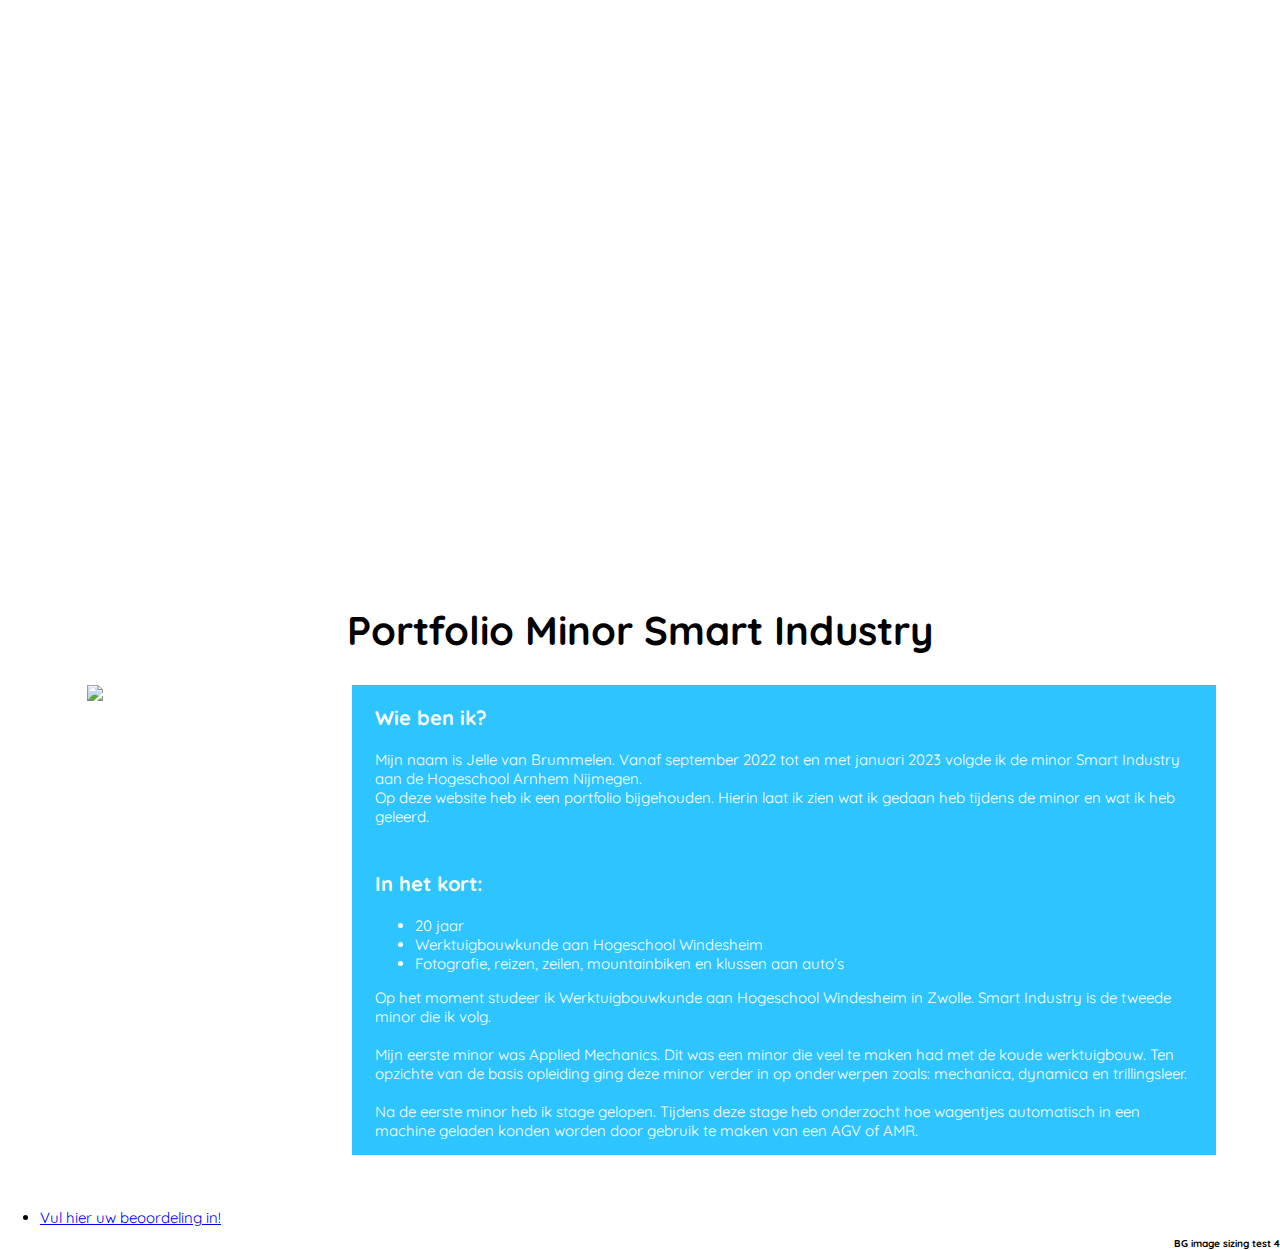
==== index.html @ 8ca0614e "BG sizing test 4" ====
<!DOCTYPE html>
<html>

<head>
    <title>
        Portfolio: Jelle van Brummelen
    </title>
    <link rel="stylesheet" type="text/css" href="css/style.css">
</head>

<body>

    <!--Navigation bar-->
    <nav class="nav">
        <div class="container">
            <div class="logo">
                <a href="index.html">Smart Industry</a>
            </div>
            <div id="mainListDiv" class="main_list">
                <ul class="navlinks">
                    <li><a href="index.html">Start</a></li>
                    <li><a href="business.html">Business</a></li>
                    <li><a href="connection.html">Connection</a></li>
                    <li><a href="me.html">Me</a></li>
                    <li><a href="technology.html">Technology</a></li>
                    <li><a href="project.html">Project</a></li>
                </ul>
            </div>
            <span class="navTrigger">
                <i></i>
                <i></i>
                <i></i>
            </span>
        </div>
    </nav>

    <section class="home">
        <div id="MyClockDisplay" class="clock" onload="showTime()"></div>
        <script>
            function showTime(){
    var date = new Date();
    var h = date.getHours(); // 0 - 23
    var m = date.getMinutes(); // 0 - 59
    var s = date.getSeconds(); // 0 - 59
    var session = "AM";
    
    if(h == 0){
        h = 12;
    }
    
    if(h > 12){
        h = h - 12;
        session = "PM";
    }
    
    h = (h < 10) ? "0" + h : h;
    m = (m < 10) ? "0" + m : m;
    s = (s < 10) ? "0" + s : s;
    
    var time = h + ":" + m + ":" + s + " " + session;
    document.getElementById("MyClockDisplay").innerText = time;
    document.getElementById("MyClockDisplay").textContent = time;
    
    setTimeout(showTime, 1000);
    
}

showTime();
        </script>
    </section>
    <div style="height: 80px">
        <!-- just to make scrolling effect possible -->
        <h2 class="myH2">Portfolio Minor Smart Industry</h2>
        <p class="myP">
    </div>




    <!-- Jquery needed -->
    <script src="https://ajax.googleapis.com/ajax/libs/jquery/3.1.1/jquery.min.js"></script>
    <script src="js/scripts.js"></script>

    <!-- Function used to shrink nav bar removing paddings and adding black background -->
    <script>
        $(window).scroll(function () {
            if ($(document).scrollTop() > 50) {
                $('.nav').addClass('affix');
                console.log("OK");
            } else {
                $('.nav').removeClass('affix');
            }
        });
    </script>


    <!--Body homepage-->
    <div class="bodycontainer">
        
        <!-- Profielfoto-->
        <section id="bannerleft">      
        <img src="images/Profielfoto.jpg" width="100%">
        </section>

        <!--Tekst-->
        <aside id="bannerright">
            <p class="myT2">
                Wie ben ik?
            </p>
            <p class="myT1">Mijn naam is Jelle van Brummelen. Vanaf september 2022 tot en met januari 2023 volgde ik de minor Smart
              Industry aan de Hogeschool Arnhem Nijmegen.
              <br>
              Op deze website heb ik een portfolio bijgehouden. Hierin laat ik zien wat ik gedaan heb tijdens de minor en
              wat ik heb geleerd.</p>
  
              <!-- Tweede paragraaf-->
            <p class="myT2">
  
                  <br>
                  In het kort:
                  <list>
                      <ul class="myT1">
                          <li>20 jaar</li>
                          <li>Werktuigbouwkunde aan Hogeschool Windesheim</li>
                          <li>Fotografie, reizen, zeilen, mountainbiken en klussen aan auto's</li>
                      </ul>
                  </list>
                  <p class="myT1">
                  Op het moment studeer ik Werktuigbouwkunde aan Hogeschool Windesheim in Zwolle. Smart Industry is de
                  tweede minor die ik volg.
                  <br>
                  <br>
                  Mijn eerste minor was Applied Mechanics. Dit was een minor die veel te maken had met de koude werktuigbouw.
                  Ten opzichte van de basis opleiding ging deze minor verder in op onderwerpen zoals: mechanica, dynamica
                  en trillingsleer.
                  <br>
                  <br>
                  Na de eerste minor heb ik stage gelopen. Tijdens deze stage heb onderzocht hoe wagentjes automatisch
                  in een machine geladen konden worden door gebruik te maken van een AGV of AMR.
              </p>
        </aside>
     </div>


     <!--Witte onderrand-->
     <div style="height: 80px">
        <ul class="myT1">
            <br>
            <br>
            <li><a href="beoordelingsformulier.html">Vul hier uw beoordeling in!</a></li>
            <p text-align="right" class="myT3">BG image sizing test 4</p>
        </ul>
     </div>

</body>
---- css/style.css ----
@import url('https://fonts.googleapis.com/css?family=Quicksand:400,500,700');
html,
body {
    margin: 0;
    padding: 0;
    box-sizing: border-box;
    font-family: "Quicksand", sans-serif;
    font-size: 62.5%;
    font-size: 10px;
}
/*-- Inspiration taken from abdo steif -->
/* --> https://codepen.io/abdosteif/pen/bRoyMb?editors=1100*/

/* Navbar section */

.nav {
    width: 100%;
    height: 65px;
    position: fixed;
    line-height: 65px;
    text-align: center;
}

.nav div.logo {
    float: left;
    width: auto;
    height: auto;
    padding-left: 3rem;
}

.nav div.logo a {
    text-decoration: none;
    color: #fff;
    font-size: 2.5rem;
}

.nav div.logo a:hover {
    color: #2ec4ff;
}

.nav div.main_list {
    height: 65px;
    float: right;
}

.nav div.main_list ul {
    width: 100%;
    height: 65px;
    display: flex;
    list-style: none;
    margin: 0;
    padding: 0;
}

.nav div.main_list ul li {
    width: auto;
    height: 65px;
    padding: 0;
    padding-right: 3rem;
}

.nav div.main_list ul li a {
    text-decoration: none;
    color: #fff;
    line-height: 65px;
    font-size: 2.4rem;
}

.nav div.main_list ul li a:hover {
    color: #2ec4ff;
}


/* Home section */

.home {
    width: 100%;
    height: 63.5vh;
    background-image: url(https://www.jadeglobal.com/sites/default/files/2020-11/industry-webinar-banner-min.jpg);
    background-position: center top;
	background-repeat: no-repeat;
    background-size: cover;
}

.navTrigger {
    display: none;
}

.nav {
    padding-top: 20px;
    padding-bottom: 20px;
    -webkit-transition: all 0.4s ease;
    transition: all 0.4s ease;
}


/* Media qurey section */

@media screen and (min-width: 768px) and (max-width: 1024px) {
    .container {
        margin: 0;
    }
}

@media screen and (max-width:768px) {
    .navTrigger {
        display: block;
    }
    .nav div.logo {
        margin-left: 15px;
    }
    .nav div.main_list {
        width: 100%;
        height: 0;
        overflow: hidden;
    }
    .nav div.show_list {
        height: auto;
        display: none;
    }
    .nav div.main_list ul {
        flex-direction: column;
        width: 100%;
        height: 100vh;
        right: 0;
        left: 0;
        bottom: 0;
        background-color: #111;
        /*same background color of navbar*/
        background-position: center top;
    }
    .nav div.main_list ul li {
        width: 100%;
        text-align: right;
    }
    .nav div.main_list ul li a {
        text-align: center;
        width: 100%;
        font-size: 3rem;
        padding: 20px;
    }
    .nav div.media_button {
        display: block;
    }
}


/* Animation */
/* Inspiration taken from Dicson https://codemyui.com/simple-hamburger-menu-x-mark-animation/ */

.navTrigger {
    cursor: pointer;
    width: 30px;
    height: 25px;
    margin: auto;
    position: absolute;
    right: 30px;
    top: 0;
    bottom: 0;
}

.navTrigger i {
    background-color: #fff;
    border-radius: 2px;
    content: '';
    display: block;
    width: 100%;
    height: 4px;
}

.navTrigger i:nth-child(1) {
    -webkit-animation: outT 0.8s backwards;
    animation: outT 0.8s backwards;
    -webkit-animation-direction: reverse;
    animation-direction: reverse;
}

.navTrigger i:nth-child(2) {
    margin: 5px 0;
    -webkit-animation: outM 0.8s backwards;
    animation: outM 0.8s backwards;
    -webkit-animation-direction: reverse;
    animation-direction: reverse;
}

.navTrigger i:nth-child(3) {
    -webkit-animation: outBtm 0.8s backwards;
    animation: outBtm 0.8s backwards;
    -webkit-animation-direction: reverse;
    animation-direction: reverse;
}

.navTrigger.active i:nth-child(1) {
    -webkit-animation: inT 0.8s forwards;
    animation: inT 0.8s forwards;
}

.navTrigger.active i:nth-child(2) {
    -webkit-animation: inM 0.8s forwards;
    animation: inM 0.8s forwards;
}

.navTrigger.active i:nth-child(3) {
    -webkit-animation: inBtm 0.8s forwards;
    animation: inBtm 0.8s forwards;
}

@-webkit-keyframes inM {
    50% {
        -webkit-transform: rotate(0deg);
    }
    100% {
        -webkit-transform: rotate(45deg);
    }
}

@keyframes inM {
    50% {
        transform: rotate(0deg);
    }
    100% {
        transform: rotate(45deg);
    }
}

@-webkit-keyframes outM {
    50% {
        -webkit-transform: rotate(0deg);
    }
    100% {
        -webkit-transform: rotate(45deg);
    }
}

@keyframes outM {
    50% {
        transform: rotate(0deg);
    }
    100% {
        transform: rotate(45deg);
    }
}

@-webkit-keyframes inT {
    0% {
        -webkit-transform: translateY(0px) rotate(0deg);
    }
    50% {
        -webkit-transform: translateY(9px) rotate(0deg);
    }
    100% {
        -webkit-transform: translateY(9px) rotate(135deg);
    }
}

@keyframes inT {
    0% {
        transform: translateY(0px) rotate(0deg);
    }
    50% {
        transform: translateY(9px) rotate(0deg);
    }
    100% {
        transform: translateY(9px) rotate(135deg);
    }
}

@-webkit-keyframes outT {
    0% {
        -webkit-transform: translateY(0px) rotate(0deg);
    }
    50% {
        -webkit-transform: translateY(9px) rotate(0deg);
    }
    100% {
        -webkit-transform: translateY(9px) rotate(135deg);
    }
}

@keyframes outT {
    0% {
        transform: translateY(0px) rotate(0deg);
    }
    50% {
        transform: translateY(9px) rotate(0deg);
    }
    100% {
        transform: translateY(9px) rotate(135deg);
    }
}

@-webkit-keyframes inBtm {
    0% {
        -webkit-transform: translateY(0px) rotate(0deg);
    }
    50% {
        -webkit-transform: translateY(-9px) rotate(0deg);
    }
    100% {
        -webkit-transform: translateY(-9px) rotate(135deg);
    }
}

@keyframes inBtm {
    0% {
        transform: translateY(0px) rotate(0deg);
    }
    50% {
        transform: translateY(-9px) rotate(0deg);
    }
    100% {
        transform: translateY(-9px) rotate(135deg);
    }
}

@-webkit-keyframes outBtm {
    0% {
        -webkit-transform: translateY(0px) rotate(0deg);
    }
    50% {
        -webkit-transform: translateY(-9px) rotate(0deg);
    }
    100% {
        -webkit-transform: translateY(-9px) rotate(135deg);
    }
}

@keyframes outBtm {
    0% {
        transform: translateY(0px) rotate(0deg);
    }
    50% {
        transform: translateY(-9px) rotate(0deg);
    }
    100% {
        transform: translateY(-9px) rotate(135deg);
    }
}

.affix {
    padding: 0;
    background-color: #111;
}






.myH2 {
	text-align:center;
	font-size: 4rem;
}
.myP {
	text-align: justify;
	padding-left:15%;
	padding-right:15%;
	font-size: 20px;
}
@media all and (max-width:700px){
	.myP {
		padding:2%;
	}
}

/* Zelf toegevoegd */

.bodycontainer{
	width:90%;
	margin:auto;
	overflow:hidden;
}

.articleontainer{
    width:100%;
    margin:auto;
    overflow:hidden:
}

#bannerleft{
	float:left;
	width:25%;
	padding:0 2%;
	box-sizing: border-box;
}

#bannerright{
	float:right;
	width:75%;
	background: #2ec4ff;
	color:#fff;
	padding:0 2%;
	box-sizing: border-box;
}

#page-sections{
	float:none;
	width:90%;
    background: #2ec4ff25;
	padding:0 2%;
	box-sizing: border-box;
    border-radius: 1em;
}

#articles{
    float: none;
    width: 100%;
    background: none;
    box-sizing: border-box;
}


#textleft{
	float:left;
	width:80%;
	padding:0%;
	box-sizing: border-box;
}

#imageright{
	float:right;
	width:20%;
	padding:0%;
	box-sizing: border-box;
}

#textleft60{
	float:left;
	width:60%;
	padding:0%;
	box-sizing: border-box;
}

#imageright40{
	float:right;
	width:40%;
	padding:0%;
	box-sizing: border-box;
}

.row {
    display: flex;
}
  
.column {
    flex: 33.33%;
    padding: 1%;
}

.column2 {
    flex: 65%;
    padding: 1%;
}

.column3 {
    flex: 15%;
    padding: 1%;
}

.column4 {
    flex: 20%;
    padding: 1%;
}

.titlecolumn {
    flex: 50%;
    padding: 5px;
}

.myT1 {
	text-align:left;
	font-size: 1.5rem;
}
.myT2 {
	text-align:left;
	font-size: 2rem;
    font-weight: bold;
}

.myT3 {
	text-align:right;
	font-size: 1rem;
    font-weight: bold;
}

.myT4 {
	text-align:center;
	font-size: 3rem;
    font-weight: bold;
}

.tekstvakVSC {
    width:100%;
    height:70px;
    padding:0 2%;
    border:1px solid #B8CADA;
    background-color:#ffffff;
    color:#000000;
    font-size:0.7rem;
    overflow:scroll;
    overflow-x:hidden;
}

.clock {
    position: relative;
    top: 50%;
    left: 50%;
    transform: translateX(-48%) translateY(280%);
    color: #ffffff50;
    font-size: 6rem;
    font-family: Orbitron;
    letter-spacing: 7px;
}

.imagescale{
    width:100%;
    height: auto;
}

.imagefit{
    object-fit: scale-down;
}

/* Style buttons */
.btn {
    background-color: rgb(13, 16, 49);
    border: none;
    color: white;
    padding: 0.5%;
    cursor: pointer;
    font-size: 2rem;
    border-radius: 0.5em;
  }
  
  /* Darker background on mouse-over */
  .btn:hover {
    background-color: RoyalBlue;
  }
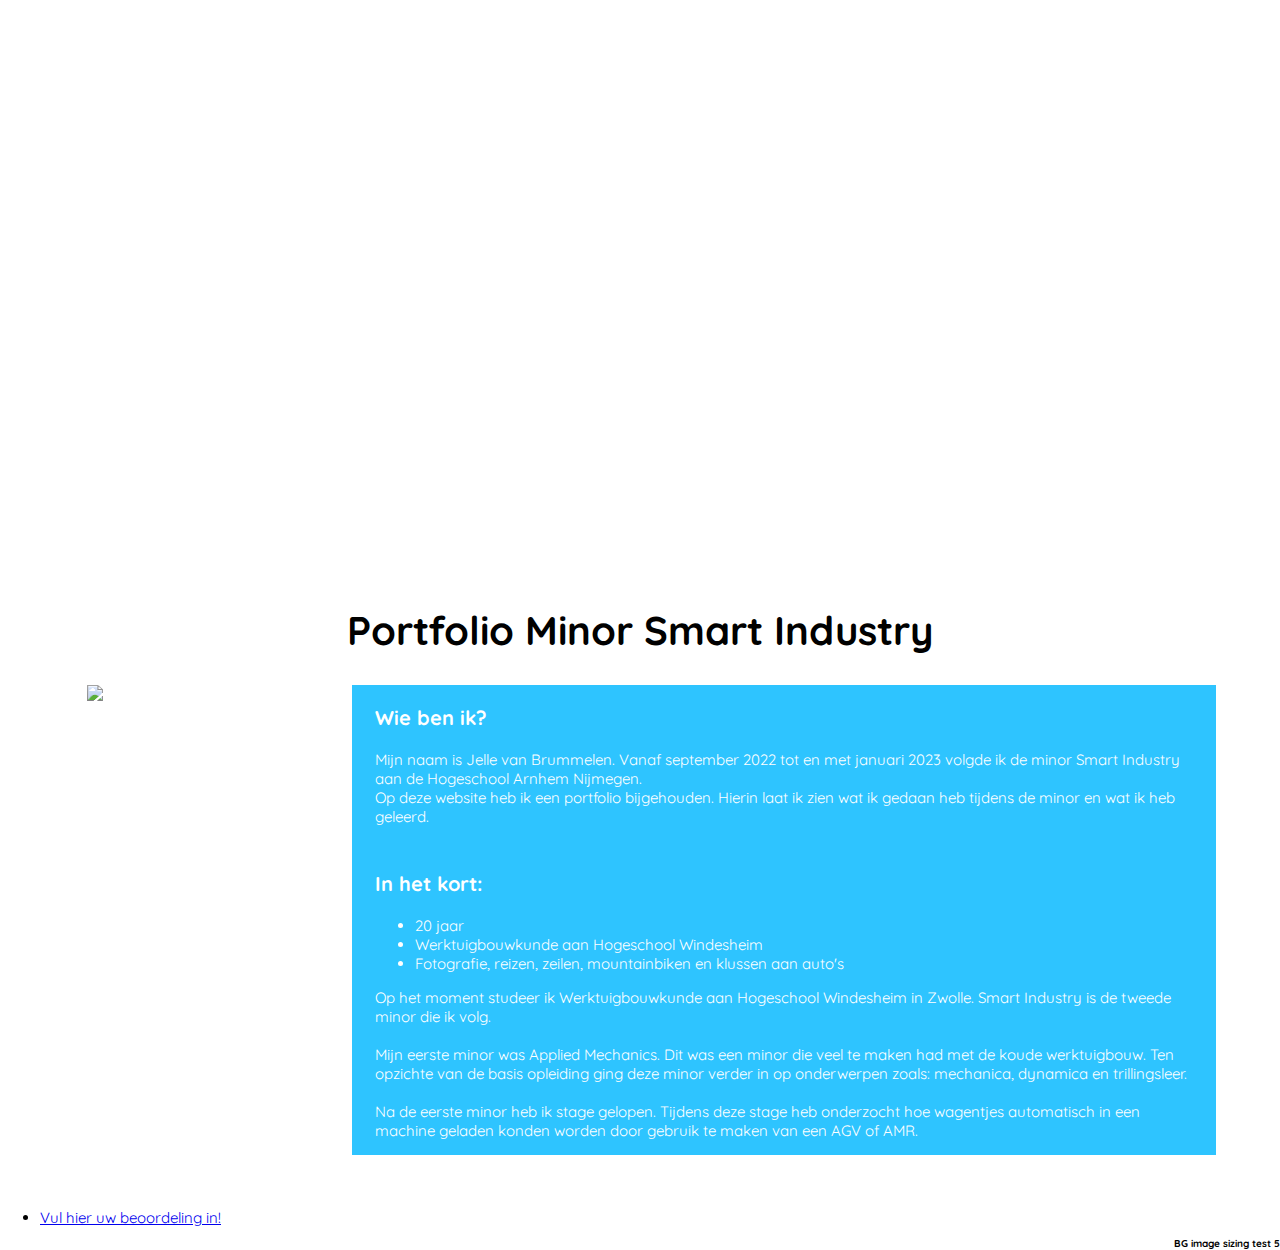
==== commit e05f7b92: "BG sizing test 5" ====
--- a/index.html
+++ b/index.html
@@ -148,7 +148,7 @@
             <br>
             <br>
             <li><a href="beoordelingsformulier.html">Vul hier uw beoordeling in!</a></li>
-            <p text-align="right" class="myT3">BG image sizing test 4</p>
+            <p text-align="right" class="myT3">BG image sizing test 5</p>
         </ul>
      </div>
 
--- a/css/style.css
+++ b/css/style.css
@@ -534,5 +534,9 @@
   
   /* Darker background on mouse-over */
   .btn:hover {
-    background-color: RoyalBlue;
-  }+    background-color: rgb(74, 83, 176);
+  }
+
+.afronding{
+    border: radius 0.5em;;
+}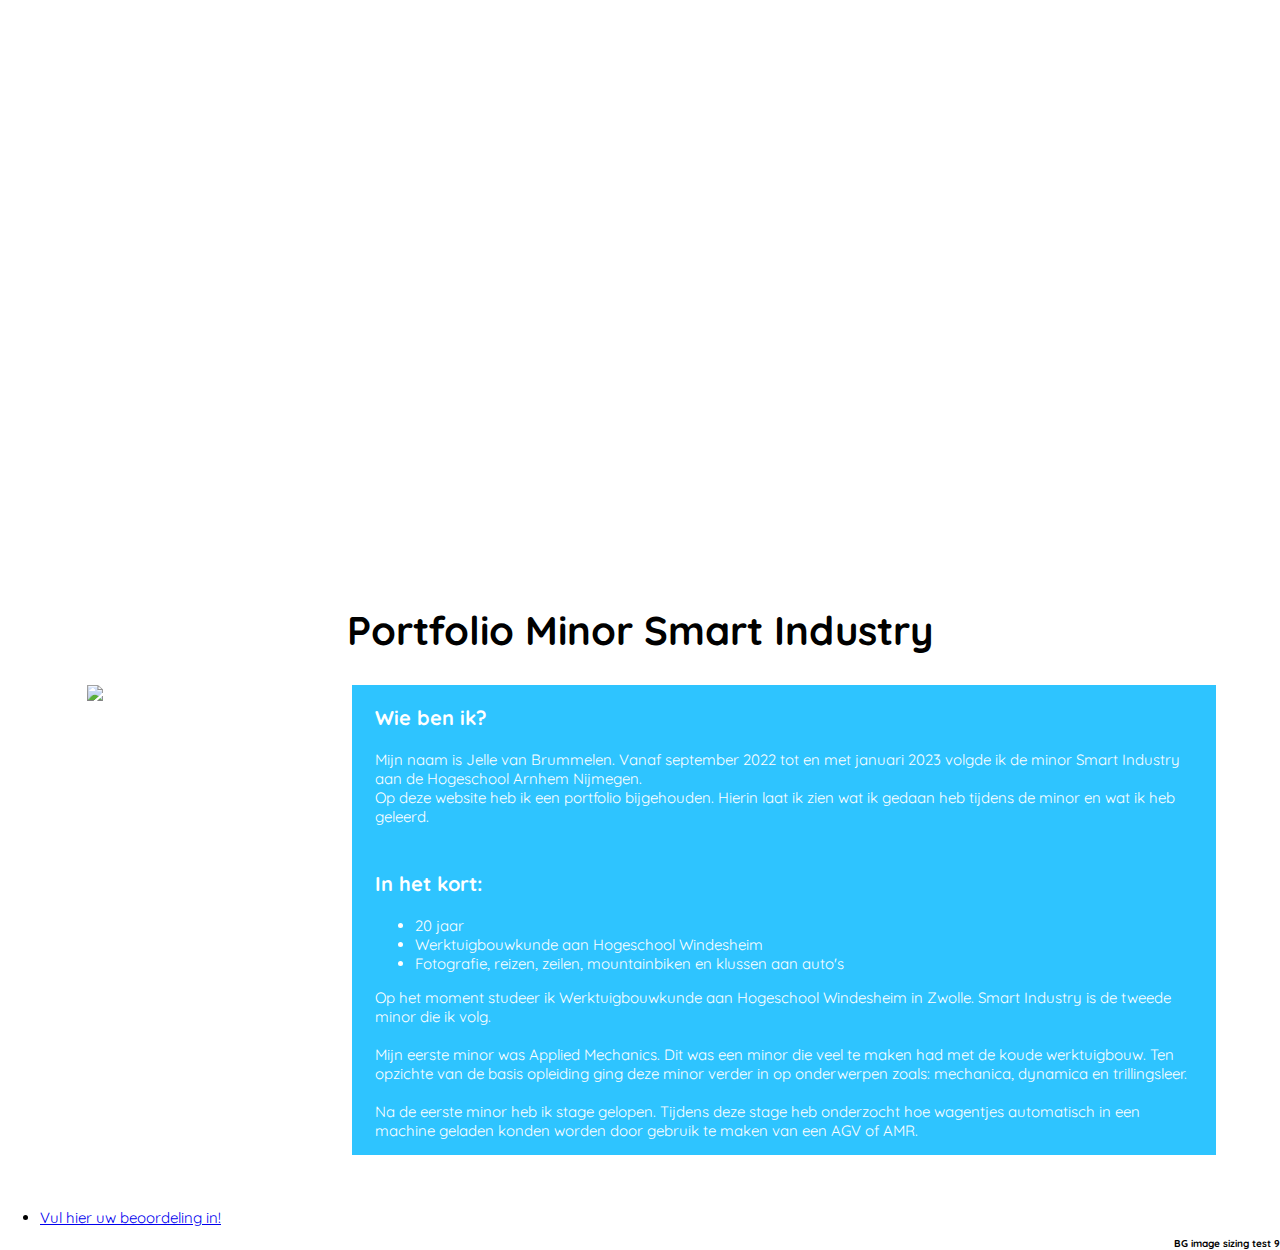
==== commit 34f0e5f6: "BG sizing test 9" ====
--- a/index.html
+++ b/index.html
@@ -148,7 +148,7 @@
             <br>
             <br>
             <li><a href="beoordelingsformulier.html">Vul hier uw beoordeling in!</a></li>
-            <p text-align="right" class="myT3">BG image sizing test 5</p>
+            <p text-align="right" class="myT3">BG image sizing test 9</p>
         </ul>
      </div>
 
--- a/css/style.css
+++ b/css/style.css
@@ -79,7 +79,7 @@
     background-image: url(https://www.jadeglobal.com/sites/default/files/2020-11/industry-webinar-banner-min.jpg);
     background-position: center top;
 	background-repeat: no-repeat;
-    background-size: cover;
+    background-size: contain;
 }
 
 .navTrigger {
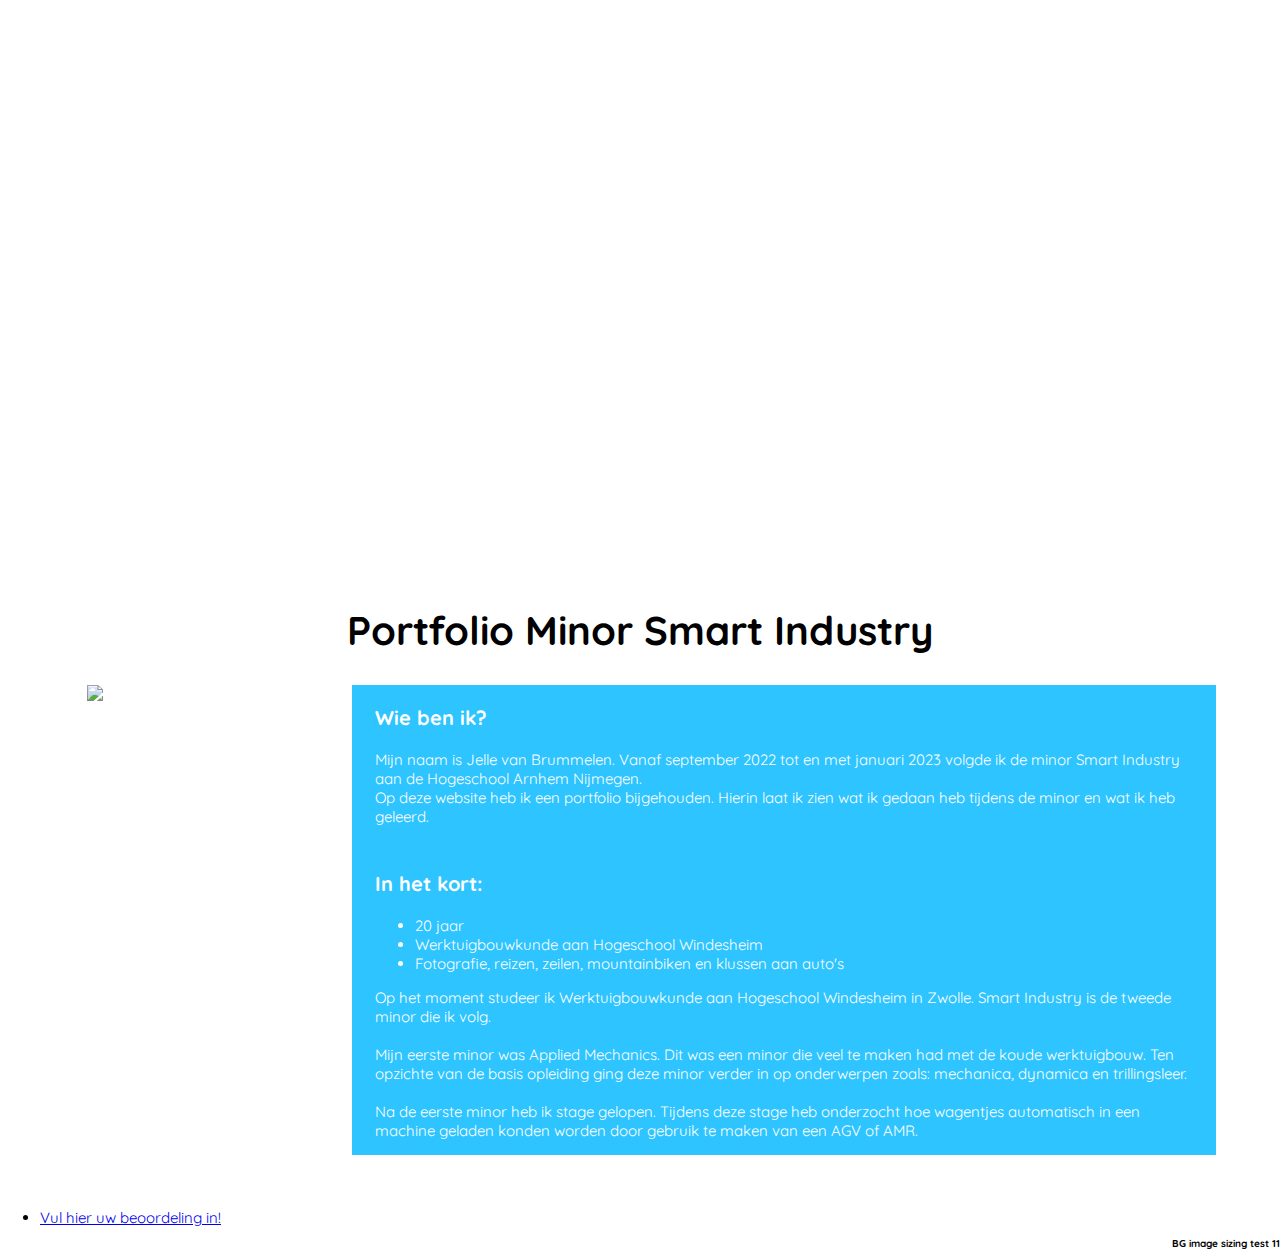
==== commit 919f2298: "BG sizing test 11" ====
--- a/index.html
+++ b/index.html
@@ -148,7 +148,7 @@
             <br>
             <br>
             <li><a href="beoordelingsformulier.html">Vul hier uw beoordeling in!</a></li>
-            <p text-align="right" class="myT3">BG image sizing test 9</p>
+            <p text-align="right" class="myT3">BG image sizing test 11</p>
         </ul>
      </div>
 
--- a/css/style.css
+++ b/css/style.css
@@ -79,7 +79,7 @@
     background-image: url(https://www.jadeglobal.com/sites/default/files/2020-11/industry-webinar-banner-min.jpg);
     background-position: center top;
 	background-repeat: no-repeat;
-    background-size: contain;
+   
 }
 
 .navTrigger {
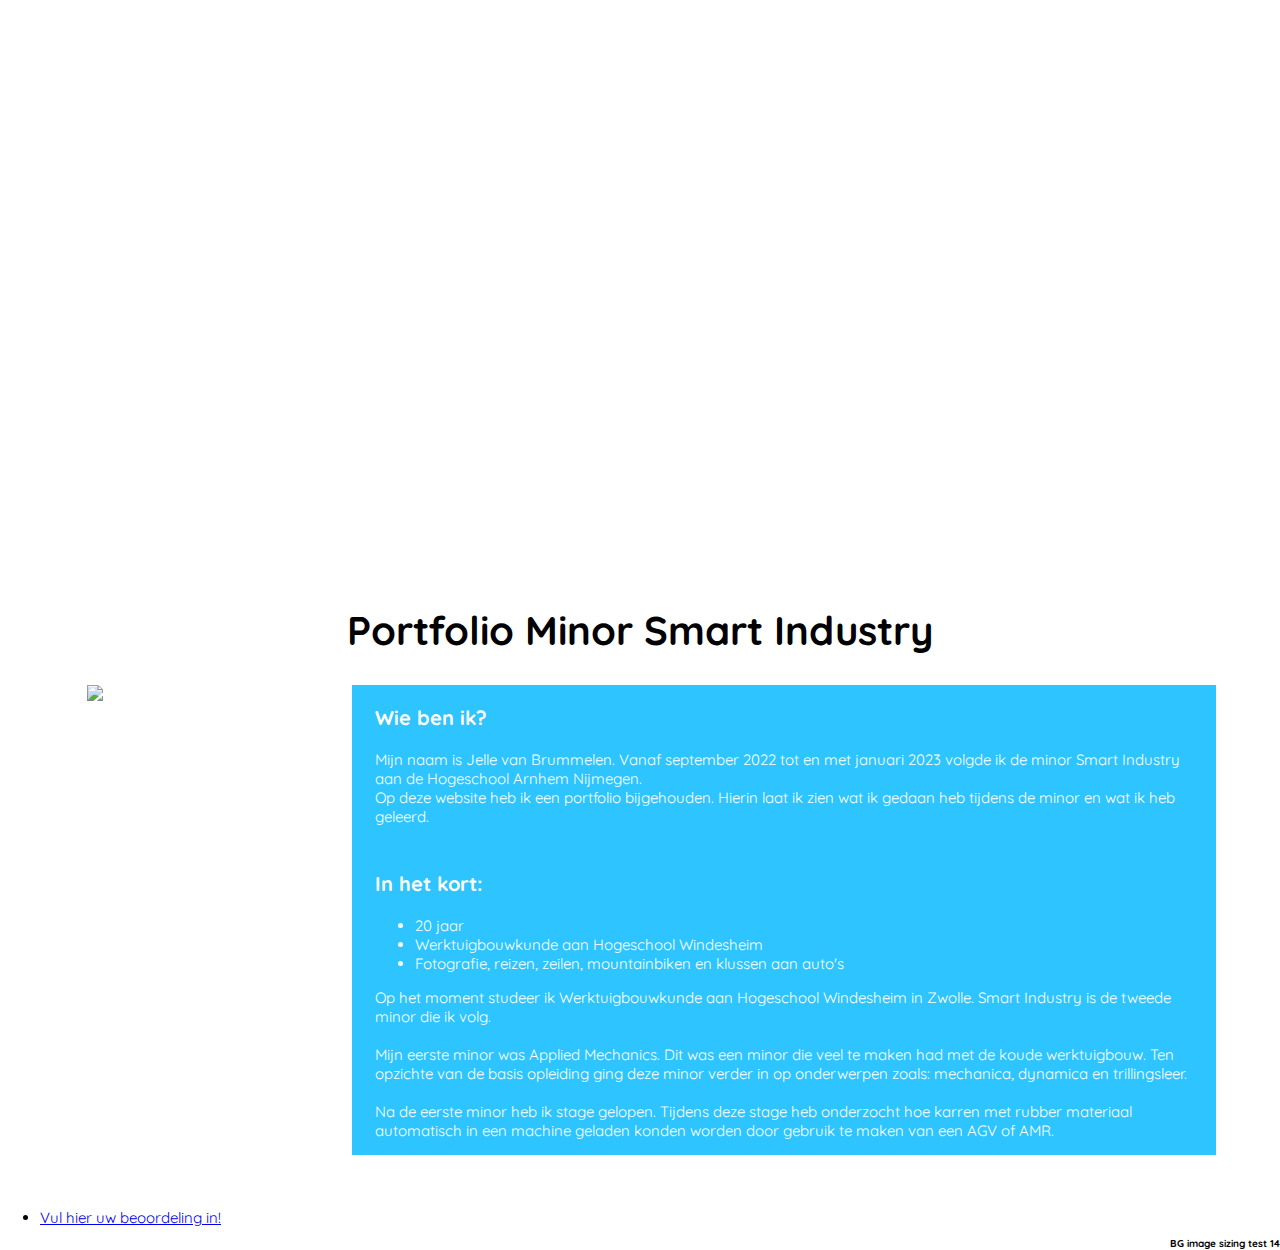
==== commit b6f094ca: "BG sizing test 14" ====
--- a/index.html
+++ b/index.html
@@ -1,5 +1,7 @@
 <!DOCTYPE html>
 <html>
+
+<meta name="viewport" content="width=device-width, initial-scale=1.0">
 
 <head>
     <title>
@@ -135,8 +137,8 @@
                   en trillingsleer.
                   <br>
                   <br>
-                  Na de eerste minor heb ik stage gelopen. Tijdens deze stage heb onderzocht hoe wagentjes automatisch
-                  in een machine geladen konden worden door gebruik te maken van een AGV of AMR.
+                  Na de eerste minor heb ik stage gelopen. Tijdens deze stage heb onderzocht hoe karren met rubber materiaal
+                  automatisch in een machine geladen konden worden door gebruik te maken van een AGV of AMR.
               </p>
         </aside>
      </div>
@@ -148,7 +150,7 @@
             <br>
             <br>
             <li><a href="beoordelingsformulier.html">Vul hier uw beoordeling in!</a></li>
-            <p text-align="right" class="myT3">BG image sizing test 11</p>
+            <p text-align="right" class="myT3">BG image sizing test 14</p>
         </ul>
      </div>
 
--- a/css/style.css
+++ b/css/style.css
@@ -79,6 +79,7 @@
     background-image: url(https://www.jadeglobal.com/sites/default/files/2020-11/industry-webinar-banner-min.jpg);
     background-position: center top;
 	background-repeat: no-repeat;
+    background-size: 100%;
    
 }
 
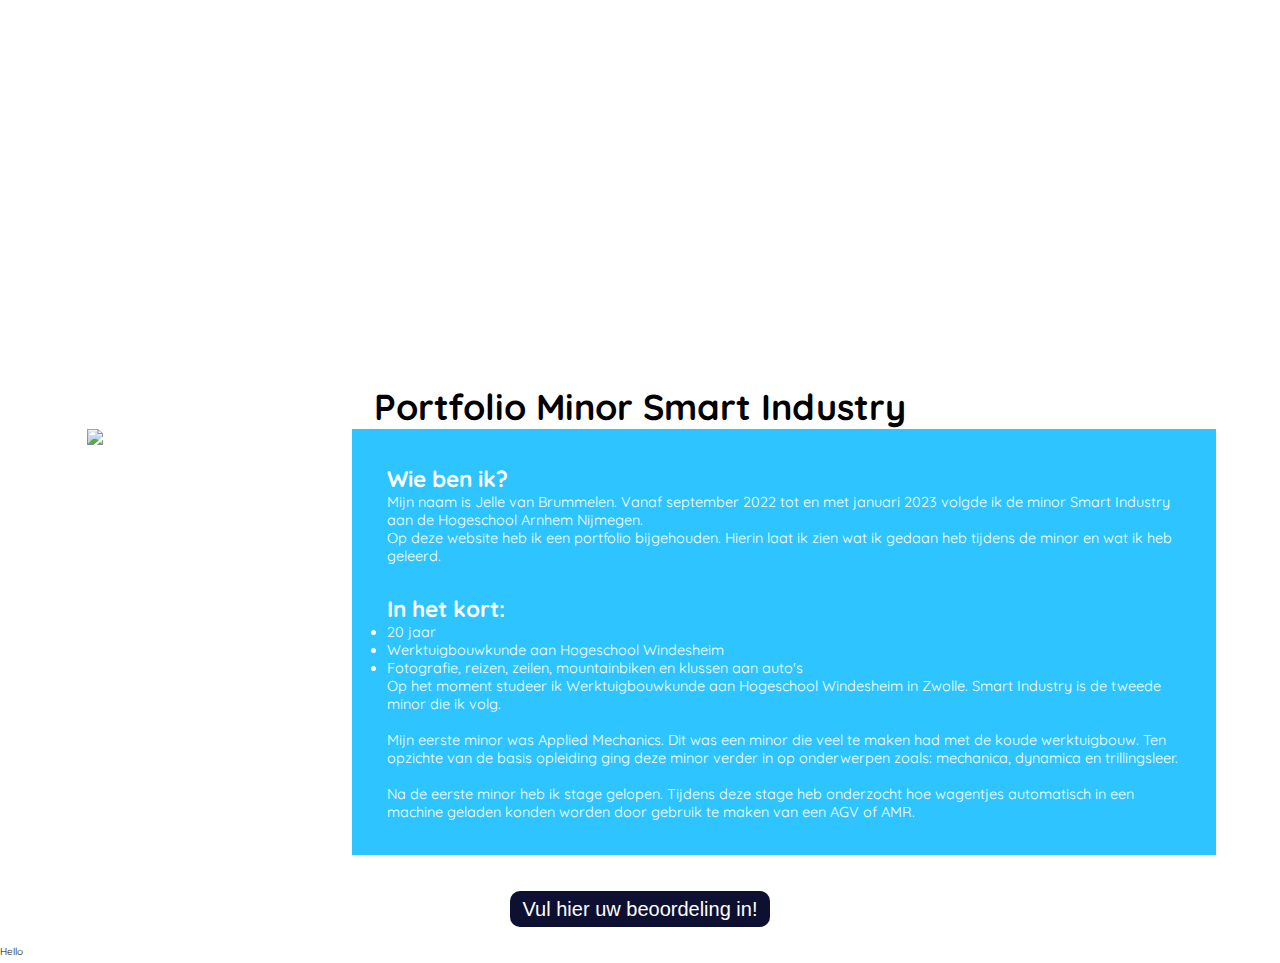
==== commit 87846432: "Introfilm added" ====
--- a/index.html
+++ b/index.html
@@ -1,8 +1,6 @@
 <!DOCTYPE html>
 <html>
-
-<meta name="viewport" content="width=device-width, initial-scale=1.0">
-
+    <meta name="viewport" content="width=device-width, initial-scale=1.0">
 <head>
     <title>
         Portfolio: Jelle van Brummelen
@@ -11,6 +9,20 @@
 </head>
 
 <body>
+
+    <!--Pop-up-->
+    <div class="popup">
+        <button id="close">&times;</button>
+        <h2>Welkom op deze website!</h2>
+        <p>
+            Op het moment is deze website in aanbouw. Hierdoor kan het voorkomen dat bepaalde functies nog niet werken
+            en dat de pagina onjuist weergegeven wordt.
+        </p>
+        <video width="50%" controls autoplay>
+            <source src="videos/Introfilm.mp4" type="video/mp4">
+        </video>
+    </div>
+    <script src="javascript.js"></script>
 
     <!--Navigation bar-->
     <nav class="nav">
@@ -44,14 +56,14 @@
     var h = date.getHours(); // 0 - 23
     var m = date.getMinutes(); // 0 - 59
     var s = date.getSeconds(); // 0 - 59
-    var session = "AM";
+    var session = "";
     
     if(h == 0){
-        h = 12;
+        h = 23;
     }
     
-    if(h > 12){
-        h = h - 12;
+    if(h > 23){
+        h = h - 23;
         session = "PM";
     }
     
@@ -70,8 +82,9 @@
 showTime();
         </script>
     </section>
-    <div style="height: 80px">
+    <div style="height: auto">
         <!-- just to make scrolling effect possible -->
+        <br>
         <h2 class="myH2">Portfolio Minor Smart Industry</h2>
         <p class="myP">
     </div>
@@ -93,6 +106,17 @@
                 $('.nav').removeClass('affix');
             }
         });
+    </script>
+
+    <script>
+    $('.navTrigger').click(function () {
+    $(this).toggleClass('active');
+    console.log("Clicked menu");
+    $("#mainListDiv").toggleClass("show_list");
+    $("#mainListDiv").fadeIn(1000);
+
+    });
+
     </script>
 
 
@@ -137,21 +161,31 @@
                   en trillingsleer.
                   <br>
                   <br>
-                  Na de eerste minor heb ik stage gelopen. Tijdens deze stage heb onderzocht hoe karren met rubber materiaal
-                  automatisch in een machine geladen konden worden door gebruik te maken van een AGV of AMR.
+                  Na de eerste minor heb ik stage gelopen. Tijdens deze stage heb onderzocht hoe wagentjes automatisch
+                  in een machine geladen konden worden door gebruik te maken van een AGV of AMR.
               </p>
         </aside>
      </div>
 
 
      <!--Witte onderrand-->
-     <div style="height: 80px">
+     <div style="height: 10vh">
         <ul class="myT1">
             <br>
             <br>
-            <li><a href="beoordelingsformulier.html">Vul hier uw beoordeling in!</a></li>
-            <p text-align="right" class="myT3">BG image sizing test 14</p>
+            <!-- Download button -->
+            <p align="center">
+                <a href="beoordelingsformulier.html">
+                <button class="btn" style="width: auto"><i class="fa fa-download"></i> Vul hier uw beoordeling in!</button>
+                <br>             
+                <br>
+                <br>
+                </a>
+                </p>
         </ul>
      </div>
 
-</body>+     <span onclick="transitionToPage('https://www.google.com')">Hello</span>
+
+</body>
+
--- a/css/style.css
+++ b/css/style.css
@@ -75,12 +75,11 @@
 
 .home {
     width: 100%;
-    height: 63.5vh;
+    height: 29vw;
     background-image: url(https://www.jadeglobal.com/sites/default/files/2020-11/industry-webinar-banner-min.jpg);
     background-position: center top;
 	background-repeat: no-repeat;
-    background-size: 100%;
-   
+    background-size: cover;
 }
 
 .navTrigger {
@@ -350,7 +349,7 @@
 
 .myH2 {
 	text-align:center;
-	font-size: 4rem;
+	font-size: 4vh;
 }
 .myP {
 	text-align: justify;
@@ -390,7 +389,7 @@
 	width:75%;
 	background: #2ec4ff;
 	color:#fff;
-	padding:0 2%;
+	padding: 3%;
 	box-sizing: border-box;
 }
 
@@ -399,7 +398,7 @@
 	width:90%;
     background: #2ec4ff25;
 	padding:0 2%;
-	box-sizing: border-box;
+	box-sizing: border-box;Thuis (Oude Binnenweg 48)
     border-radius: 1em;
 }
 
@@ -470,17 +469,17 @@
 
 .myT1 {
 	text-align:left;
-	font-size: 1.5rem;
+	font-size: 1.6vh;
 }
 .myT2 {
 	text-align:left;
-	font-size: 2rem;
+	font-size: 2.5vh;
     font-weight: bold;
 }
 
 .myT3 {
 	text-align:right;
-	font-size: 1rem;
+	font-size: 1vw;
     font-weight: bold;
 }
 
@@ -504,11 +503,10 @@
 
 .clock {
     position: relative;
-    top: 50%;
-    left: 50%;
-    transform: translateX(-48%) translateY(280%);
+    top: 23.5vw;
+    left: 2%;
     color: #ffffff50;
-    font-size: 6rem;
+    font-size: 4vw;
     font-family: Orbitron;
     letter-spacing: 7px;
 }
@@ -527,7 +525,7 @@
     background-color: rgb(13, 16, 49);
     border: none;
     color: white;
-    padding: 0.5%;
+    padding: 0.5% 1%;
     cursor: pointer;
     font-size: 2rem;
     border-radius: 0.5em;
@@ -540,4 +538,60 @@
 
 .afronding{
     border: radius 0.5em;;
-}+}
+
+/*pop-up*/
+*,
+*:before,
+*:after{
+    padding: 0;
+    margin: 0;
+    box-sizing: border-box;
+}
+
+.popup{
+    background-color: #ffffff;
+    width: auto;
+    padding: 1% 1%;
+    position: fixed;
+    transform: translate(-50%,-50%);
+    left: 50%;
+    top: 35%;
+    border-radius: 0.5em;
+    font-family: "Poppins",sans-serif;
+    display: none;
+    text-align: center;
+    
+}
+.popup button{
+    display: block;
+    margin:  0 0 20px auto;
+    background-color: transparent;
+    font-size: 30px;
+    color: #c5c5c5;
+    border: none;
+    outline: none;
+    cursor: pointer;
+}
+.popup p{
+    font-size: 14px;
+    text-align: center;
+    margin: 20px 0;
+    line-height: 25px;
+}
+.pop-up-style{
+    display: block;
+    width: 150px;
+    position: relative;
+    margin: 10px auto;
+    text-align: center;
+    background-color: rgb(13, 16, 49);
+    color: #ffffff;
+    text-decoration: none;
+    padding: 5px 0;
+}
+
+.transitions { 
+    opacity: 0;
+    transition: opacity .5s;
+ }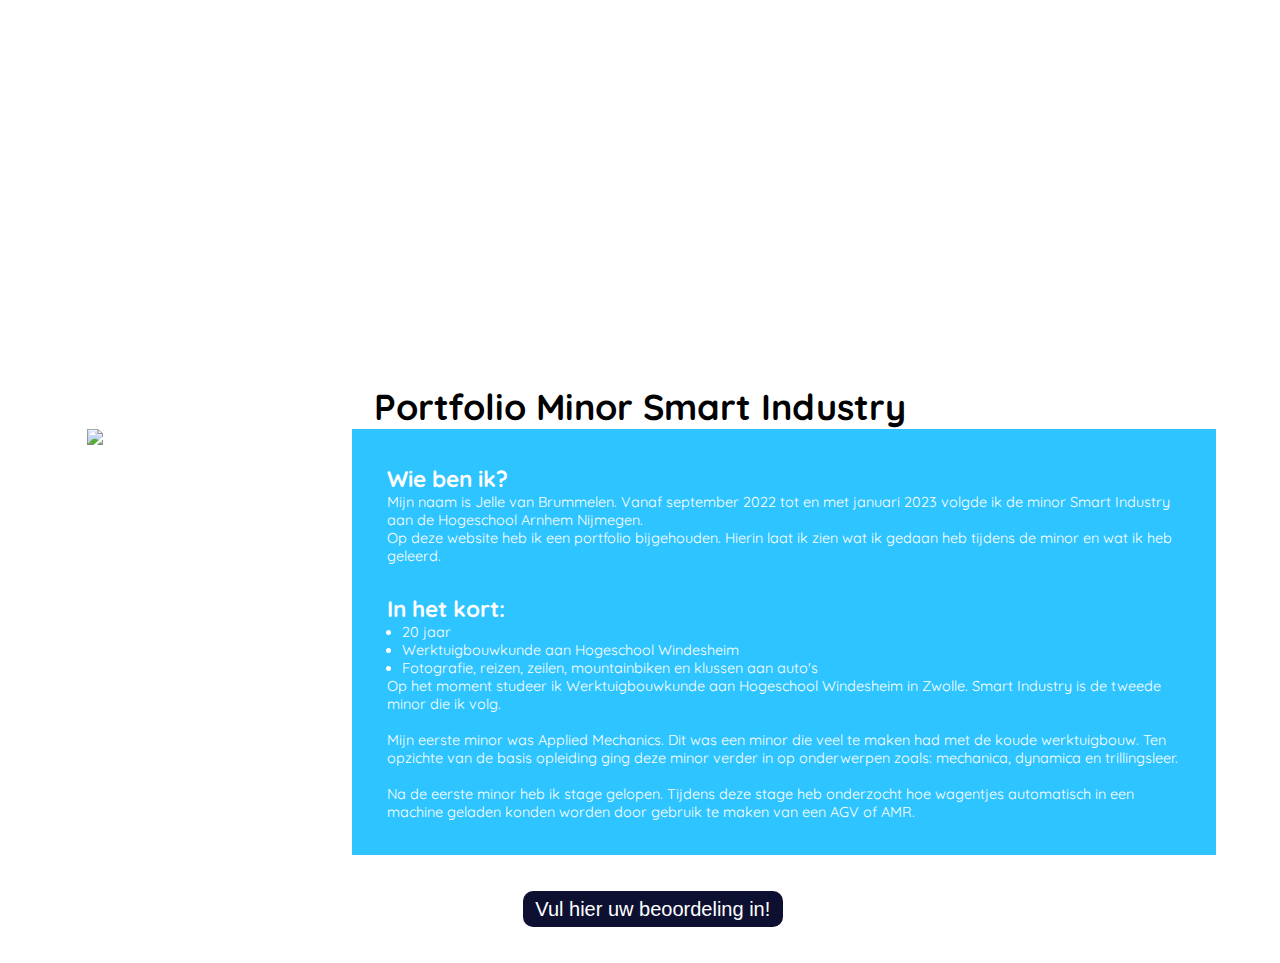
==== commit 318b3067: "Weather app added" ====
--- a/index.html
+++ b/index.html
@@ -1,6 +1,7 @@
 <!DOCTYPE html>
 <html>
     <meta name="viewport" content="width=device-width, initial-scale=1.0">
+    <meta http-equip="refresh" content="10">
 <head>
     <title>
         Portfolio: Jelle van Brummelen
@@ -81,7 +82,43 @@
 
 showTime();
         </script>
-    </section>
+
+<div id="weather">
+    <div id="description" class="weather"></div>
+    <div id="temp" class="weather-scale"></div>
+    <div id="location" class="weather"></div>
+</div>
+
+<script lang="text/javascript">
+function weatherBalloon(cityID) {
+var key = '67828852a9624c7e40593a304de94032';
+fetch('https://api.openweathermap.org/data/2.5/weather?id=' + cityID + '&appid=' + key)
+.then(function (resp) { return resp.json() }) // Convert data to json
+.then(function (data) {
+drawWeather(data); // Call drawWeather
+})
+
+.catch(function () {
+// catch any errors
+});
+}
+
+function drawWeather(d) {
+var celcius = Math.round(parseFloat(d.main.temp) - 273.15);
+var fahrenheit = Math.round(((parseFloat(d.main.temp) - 273.15) * 1.8) + 32);
+
+document.getElementById('description').innerHTML = d.weather[0].description;
+document.getElementById('temp').innerHTML = celcius + '&deg;';
+document.getElementById('location').innerHTML = d.name;
+}
+
+window.onload = function () {
+weatherBalloon(2756986);
+}
+
+</script>
+
+</section>
     <div style="height: auto">
         <!-- just to make scrolling effect possible -->
         <br>
@@ -185,7 +222,6 @@
         </ul>
      </div>
 
-     <span onclick="transitionToPage('https://www.google.com')">Hello</span>
 
 </body>
 
--- a/css/style.css
+++ b/css/style.css
@@ -374,7 +374,7 @@
 .articleontainer{
     width:100%;
     margin:auto;
-    overflow:hidden:
+    overflow:hidden;
 }
 
 #bannerleft{
@@ -398,7 +398,7 @@
 	width:90%;
     background: #2ec4ff25;
 	padding:0 2%;
-	box-sizing: border-box;Thuis (Oude Binnenweg 48)
+	box-sizing: border-box;
     border-radius: 1em;
 }
 
@@ -413,7 +413,7 @@
 #textleft{
 	float:left;
 	width:80%;
-	padding:0%;
+	padding:0% 1% 0% 0%;
 	box-sizing: border-box;
 }
 
@@ -427,7 +427,7 @@
 #textleft60{
 	float:left;
 	width:60%;
-	padding:0%;
+	padding:0% 1% 0% 0%;
 	box-sizing: border-box;
 }
 
@@ -438,6 +438,20 @@
 	box-sizing: border-box;
 }
 
+#textright40{
+	float:right;
+	width:40%;
+	padding:0% 1% 0% 0%;
+	box-sizing: border-box;
+}
+
+#imageleft60{
+	float:left;
+	width:60%;
+	padding:0%;
+	box-sizing: border-box;
+}
+
 .row {
     display: flex;
 }
@@ -453,18 +467,23 @@
 }
 
 .column3 {
-    flex: 15%;
+    flex: 13.5%;
     padding: 1%;
 }
 
 .column4 {
-    flex: 20%;
+    flex: 21.5%;
     padding: 1%;
 }
 
 .titlecolumn {
-    flex: 50%;
-    padding: 5px;
+    flex: 70%;
+    padding: 1%;
+}
+
+.titlecolumn2 {
+    flex: 30%;
+    padding: 1%;
 }
 
 .myT1 {
@@ -485,8 +504,12 @@
 
 .myT4 {
 	text-align:center;
-	font-size: 3rem;
+	font-size: 1.5vw;
     font-weight: bold;
+}
+
+ul{
+    padding-left: 2%;
 }
 
 .tekstvakVSC {
@@ -508,7 +531,30 @@
     color: #ffffff50;
     font-size: 4vw;
     font-family: Orbitron;
-    letter-spacing: 7px;
+    letter-spacing: 0.5vw;
+}
+
+.weather {
+    position: relative;
+    top: 8vw;
+    left: 2%;
+    color: #ffffff50;
+    font-size: 1vw;
+    font-family: Orbitron;
+    letter-spacing: 0.5vw;
+    text-align: left;
+}
+
+.weather-scale {
+    position: relative;
+    top: 8vw;
+    left: 2%;
+    color: #ffffff50;
+    font-size: 6vw;
+    font-family: Orbitron;
+    letter-spacing: 0.5vw;
+    text-align: left;
+    
 }
 
 .imagescale{
@@ -518,6 +564,12 @@
 
 .imagefit{
     object-fit: scale-down;
+}
+
+.presentation{
+    width: 100%;
+    min-height: 200px;
+    object-fit: cover;
 }
 
 /* Style buttons */
@@ -533,7 +585,7 @@
   
   /* Darker background on mouse-over */
   .btn:hover {
-    background-color: rgb(74, 83, 176);
+    background-color: rgb(74, 83, 176);  
   }
 
 .afronding{
